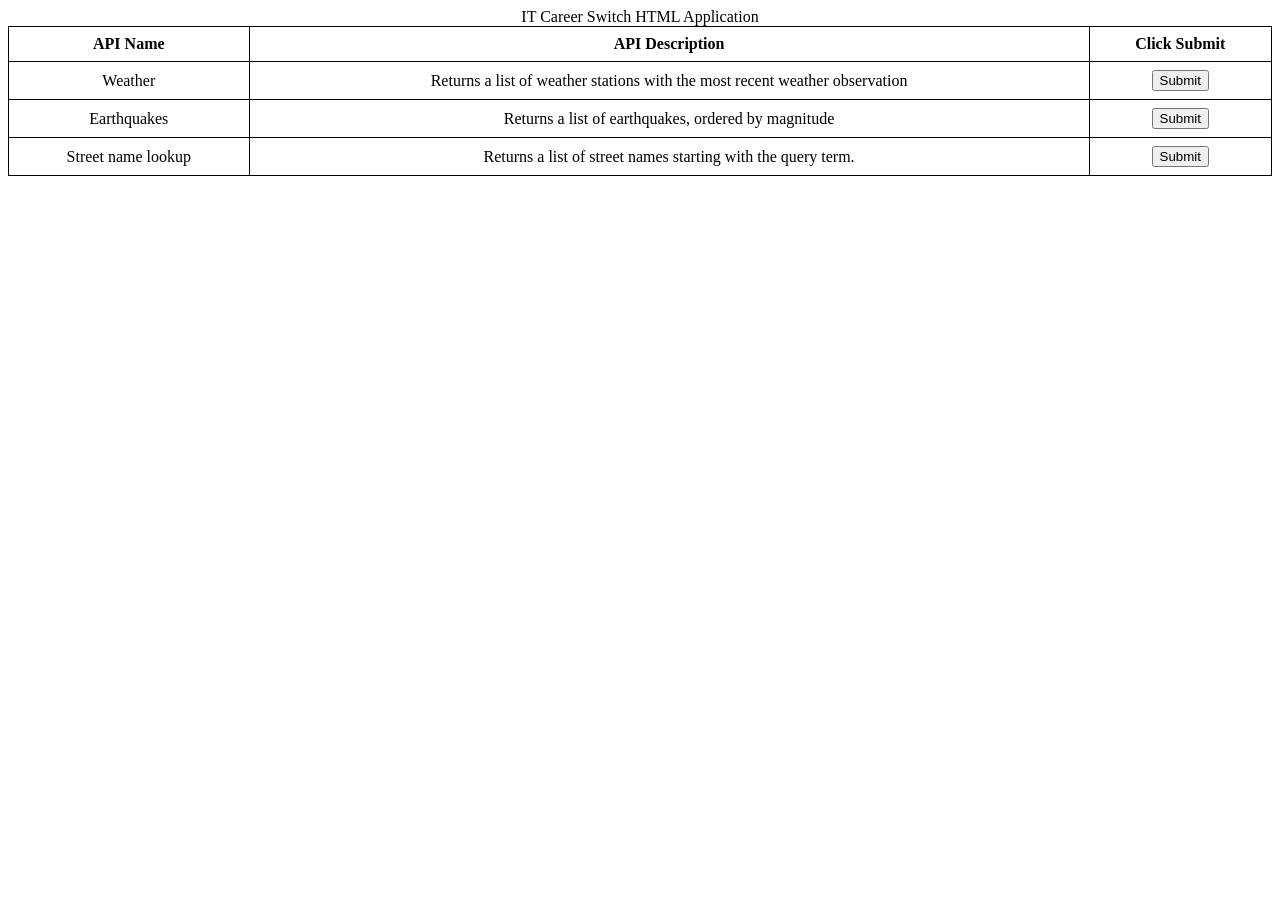
==== task/index.html @ 81d493b4 "Add files via upload Add file via upload" ====
<!DOCTYPE html>
<html lang="en">
    <head>
        <title>IT career switch HTML application</title>
        <meta charset="utf-8">
        <meta name="viewport" content="width=device-width, initial-scale=1.0">
        <style>
            table {
                width: 100%;
                border-collapse: collapse;
            }
    
            th, td {
                border: 1px solid #000;
                text-align: center;
                padding: 8px;
            }
    
            th {
                font-weight: bold;
            }
        </style>

        <link href="libs/css/style.css" rel="stylesheet" />

    </head>

    <body>
        <div id="preloader"></div>
        <table>
            <caption>IT Career Switch HTML Application</caption>
          <thead>
            <tr id="head">
                <th>API Name</th>
                <th>API Description</th>
                <th>Click Submit</th>
            </tr>
          </thead>
          <tbody>
            <tr>
                <td class="apiName">Weather</td>
                <td class="apiDescription">Returns a list of weather stations with the most recent weather 
                    observation</td>
                <td class="wrap"><button class="button" id="weatherBtn">Submit</button>
                </td>
            </tr>
            <tr>
                <td class="apiName">Earthquakes</td>
                <td class="apiDescription">Returns a list of earthquakes, ordered by magnitude
                </td>
                <td class="wrap">
                    <button class="button" id="earthquakeBtn">Submit</button>
                </td>
            </tr>
            <tr>
                <td class="apiName">Street name lookup</td>
                <td class="apiDescription">Returns a list of street names starting with the query term.
                </td>
                <td class="wrap">
                    <button class="button" id="streetNameLookupBtn">Submit</button>
                </td>
            </tr>
          </tbody>  
        </table>
        <script src="libs/js/jquery-2.2.3.min.js"></script>
        <script src="libs/js/script.js"></script>

    </body>
</html>
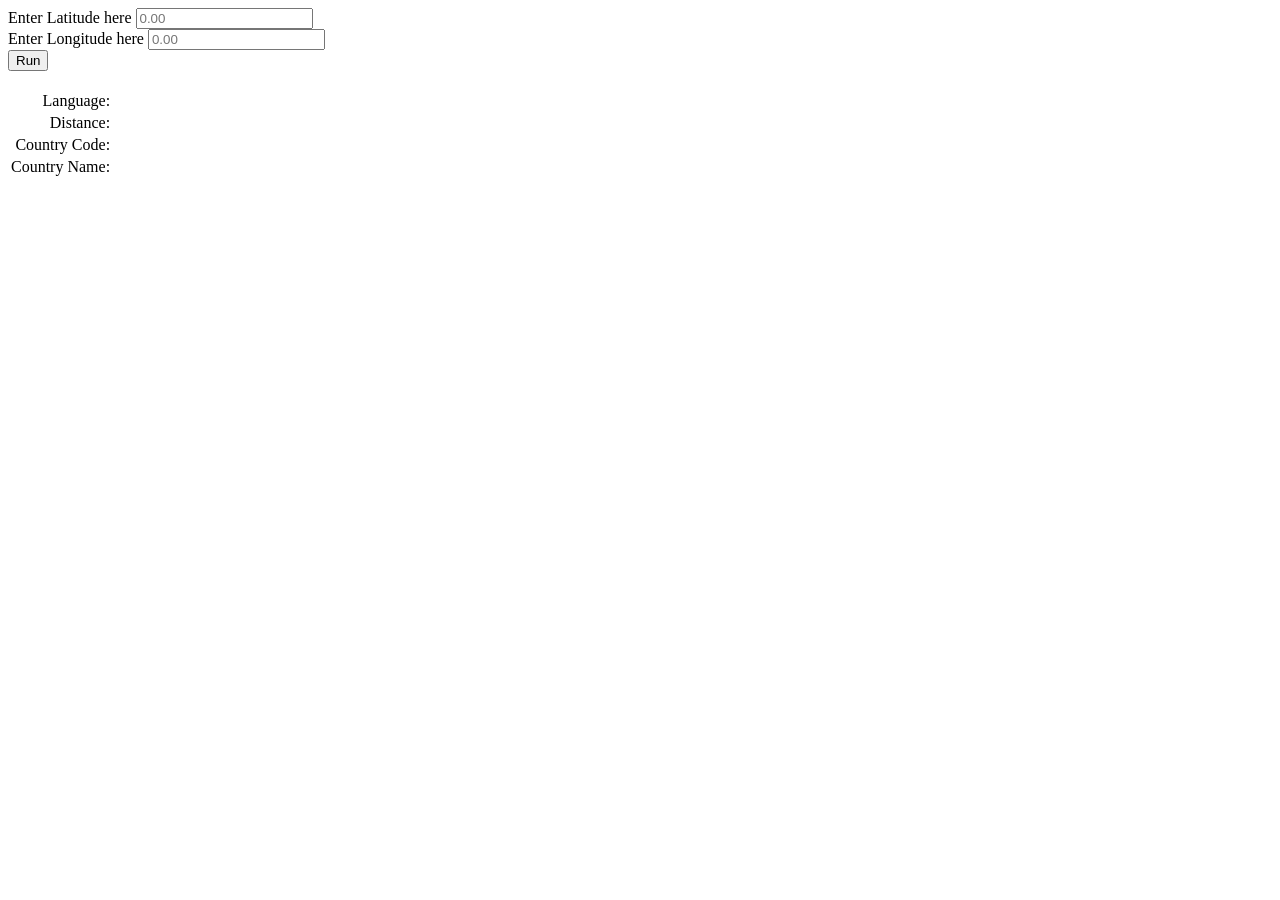
==== commit f6c6955f: "file setup" ====
--- a/task/index.html
+++ b/task/index.html
@@ -1,69 +1,91 @@
-<!DOCTYPE html>
+<!doctype html>
+
 <html lang="en">
-    <head>
-        <title>IT career switch HTML application</title>
-        <meta charset="utf-8">
-        <meta name="viewport" content="width=device-width, initial-scale=1.0">
-        <style>
-            table {
-                width: 100%;
-                border-collapse: collapse;
-            }
+
+	<head>
+
+		<meta charset="utf-8">
+
+		<title>IT career switch task</title>
+		<meta name="description" content="IT career switch task">
+		<meta name="author" content="Barke Abeid">
+
+	</head>
+
+	<body>
+
     
-            th, td {
-                border: 1px solid #000;
-                text-align: center;
-                padding: 8px;
-            }
-    
-            th {
-                font-weight: bold;
-            }
-        </style>
+        
+            <div class="input-container">
+                <lable>Enter Latitude here</lable>
+                <input type="number" id="numericInput" step="0.1" min="0" placeholder="0.00">
+            </div>
 
-        <link href="libs/css/style.css" rel="stylesheet" />
 
-    </head>
+            <div class="input-container">
+                <lable>Enter Longitude here</lable>
+                <input type="number" id="numericInput" step="0.1" min="0" placeholder="0.00">
+            </div>
 
-    <body>
-        <div id="preloader"></div>
-        <table>
-            <caption>IT Career Switch HTML Application</caption>
-          <thead>
-            <tr id="head">
-                <th>API Name</th>
-                <th>API Description</th>
-                <th>Click Submit</th>
-            </tr>
-          </thead>
-          <tbody>
-            <tr>
-                <td class="apiName">Weather</td>
-                <td class="apiDescription">Returns a list of weather stations with the most recent weather 
-                    observation</td>
-                <td class="wrap"><button class="button" id="weatherBtn">Submit</button>
-                </td>
-            </tr>
-            <tr>
-                <td class="apiName">Earthquakes</td>
-                <td class="apiDescription">Returns a list of earthquakes, ordered by magnitude
-                </td>
-                <td class="wrap">
-                    <button class="button" id="earthquakeBtn">Submit</button>
-                </td>
-            </tr>
-            <tr>
-                <td class="apiName">Street name lookup</td>
-                <td class="apiDescription">Returns a list of street names starting with the query term.
-                </td>
-                <td class="wrap">
-                    <button class="button" id="streetNameLookupBtn">Submit</button>
-                </td>
-            </tr>
-          </tbody>  
-        </table>
-        <script src="libs/js/jquery-2.2.3.min.js"></script>
-        <script src="libs/js/script.js"></script>
 
-    </body>
+
+		<button id="btnRun">Run</button>
+
+		<br><br>
+
+		<div id="divResults">
+			
+			<table>
+
+				<tr>
+					<td align="right">
+						Language: 
+					</td>
+					<td id="Language">
+						
+					</td>
+
+				</tr>
+
+				<tr>
+					<td align="right">
+						Distance: 
+					</td>
+					<td id="txtDistance">
+						
+					</td>
+
+				</tr>
+
+				<tr>
+					<td align="right">
+						Country Code: 
+					</td>
+					<td id="txtCountryCode">
+						
+					</td>
+
+				</tr>
+
+				<tr>
+					<td align="right">
+						Country Name: 
+					</td>
+					<td id="txtCountryName">
+						
+					</td>
+
+				</tr>
+
+
+
+			</table>
+
+		</div>
+
+		<script type="application/javascript" src="libs/js/jquery-2.2.3.min.js"></script>
+		<script type="application/javascript" src="libs/js/script.js"></script>
+
+	</body>
+
 </html>
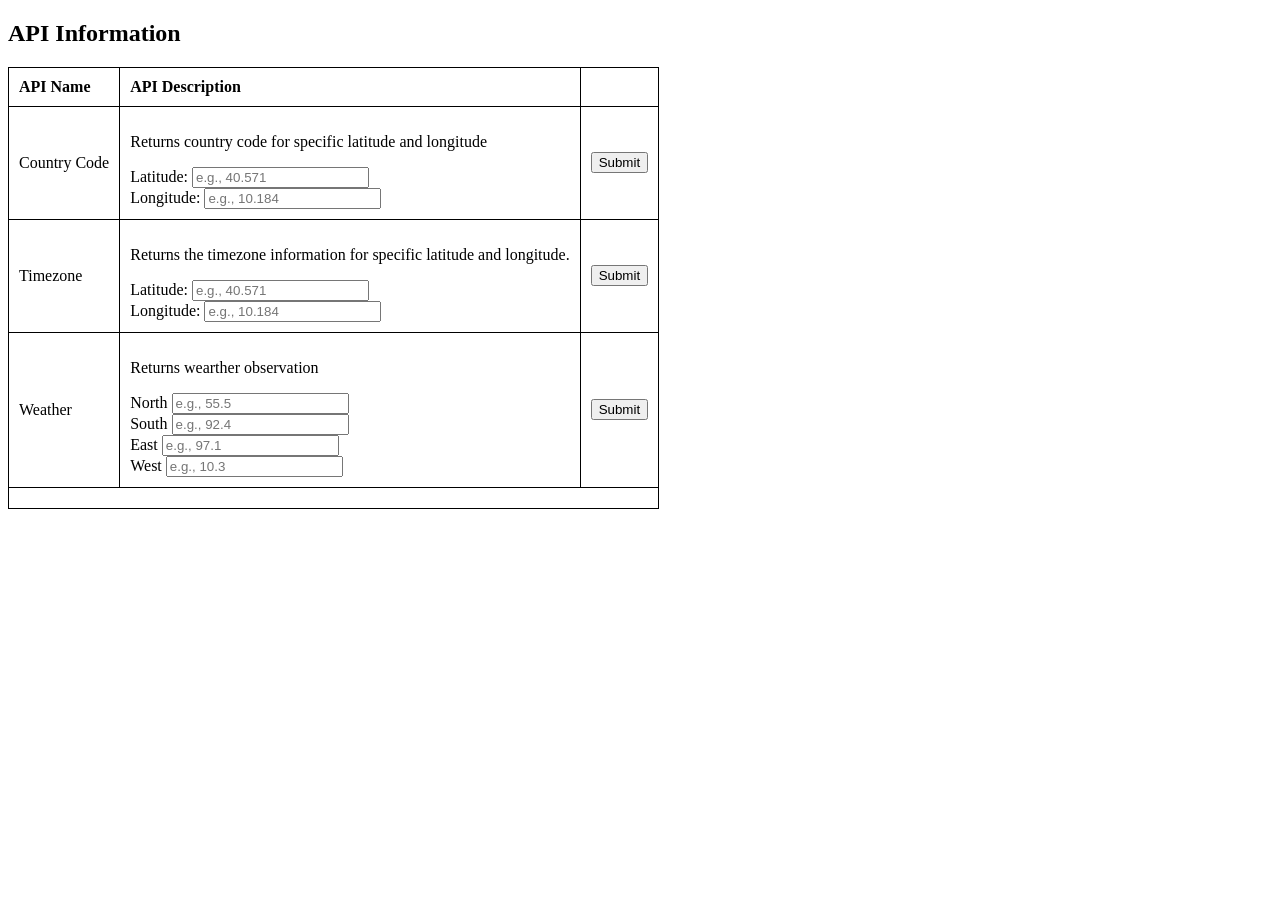
==== commit 8d0f07fd: "File setup" ====
--- a/task/index.html
+++ b/task/index.html
@@ -1,91 +1,82 @@
-<!doctype html>
+<!DOCTYPE html>
+<html lang="en">
+<head>
+    <meta charset="UTF-8">
+    <meta name="viewport" content="width=device-width, initial-scale=1.0">
+    <title>API Table</title>
+    <style>
+        table, th, td {
+            border: 1px solid black;
+            border-collapse: collapse;
+        }
+        th, td {
+            padding: 10px;
+            text-align: left;
+        }
+    </style>
+</head>
+<body>
 
-<html lang="en">
+<h2>API Information</h2>
 
-	<head>
+<table>
+    <tr>
+        <th>API Name</th>
+        <th>API Description</th>
+        <th></th>
+    </tr>
+    <tr>
+        <td>Country Code</td>
+        <td>
+			<p>Returns country code for specific latitude and longitude</p>
+			<label for="lat">Latitude:</label>
+			<input type="text" id="lat" name="lat" placeholder="e.g., 40.571"><br>
+			<label for="lng">Longitude:</label>
+			<input type="text" id="lng" name="lng" placeholder="e.g., 10.184">
+		</td>
+        <td>
+			<button id="btnRun1">Submit</button>
+		</td>
+    </tr>
+    <tr>
+        <td>Timezone</td>
+        <td>
+			<p>Returns the timezone information for specific latitude and longitude.</p>
+			<label for="lat">Latitude:</label>
+			<input type="text" id="lat" name="lat" placeholder="e.g., 40.571"><br>
+			<label for="lng">Longitude:</label>
+			<input type="text" id="lng" name="lng" placeholder="e.g., 10.184">
+		</td>
+        <td>
+			<button id="btnRun2">Submit</button>
+		</td>
+    </tr>
+    <tr>
+        <td>Weather</td>
+        <td>
+			<p>Returns wearther observation</p>
+			<label for="north">North</label>
+			<input type="text" id="north" name="north" placeholder="e.g., 55.5"><br>
+			<label for="south">South</label>
+			<input type="text" id="south" name="south" placeholder="e.g., 92.4"><br>
+			<label for="east">East</label>
+			<input type="text" id="east" name="east" placeholder="e.g., 97.1"><br>
+			<label for="west">West</label>
+			<input type="text" id="west" name="west" placeholder="e.g., 10.3">
+		</td>
+        <td>
+			<button id="btnRun3">Submit</button>
+		</td>
+    </tr>
+    <tr>
+        <td colspan="3">
+			<div id="result"></div>
+		</td>
+    </tr>
+</table>
 
-		<meta charset="utf-8">
+<script type="application/javascript" src="libs/js/jquery-2.2.3.min.js"></script>
+<script type="application/javascript" src="libs/js/script.js"></script>
 
-		<title>IT career switch task</title>
-		<meta name="description" content="IT career switch task">
-		<meta name="author" content="Barke Abeid">
-
-	</head>
-
-	<body>
-
-    
-        
-            <div class="input-container">
-                <lable>Enter Latitude here</lable>
-                <input type="number" id="numericInput" step="0.1" min="0" placeholder="0.00">
-            </div>
-
-
-            <div class="input-container">
-                <lable>Enter Longitude here</lable>
-                <input type="number" id="numericInput" step="0.1" min="0" placeholder="0.00">
-            </div>
-
-
-
-		<button id="btnRun">Run</button>
-
-		<br><br>
-
-		<div id="divResults">
-			
-			<table>
-
-				<tr>
-					<td align="right">
-						Language: 
-					</td>
-					<td id="Language">
-						
-					</td>
-
-				</tr>
-
-				<tr>
-					<td align="right">
-						Distance: 
-					</td>
-					<td id="txtDistance">
-						
-					</td>
-
-				</tr>
-
-				<tr>
-					<td align="right">
-						Country Code: 
-					</td>
-					<td id="txtCountryCode">
-						
-					</td>
-
-				</tr>
-
-				<tr>
-					<td align="right">
-						Country Name: 
-					</td>
-					<td id="txtCountryName">
-						
-					</td>
-
-				</tr>
-
-
-
-			</table>
-
-		</div>
-
-		<script type="application/javascript" src="libs/js/jquery-2.2.3.min.js"></script>
-		<script type="application/javascript" src="libs/js/script.js"></script>
-
-	</body>
-
-</html>+</body>
+</html>
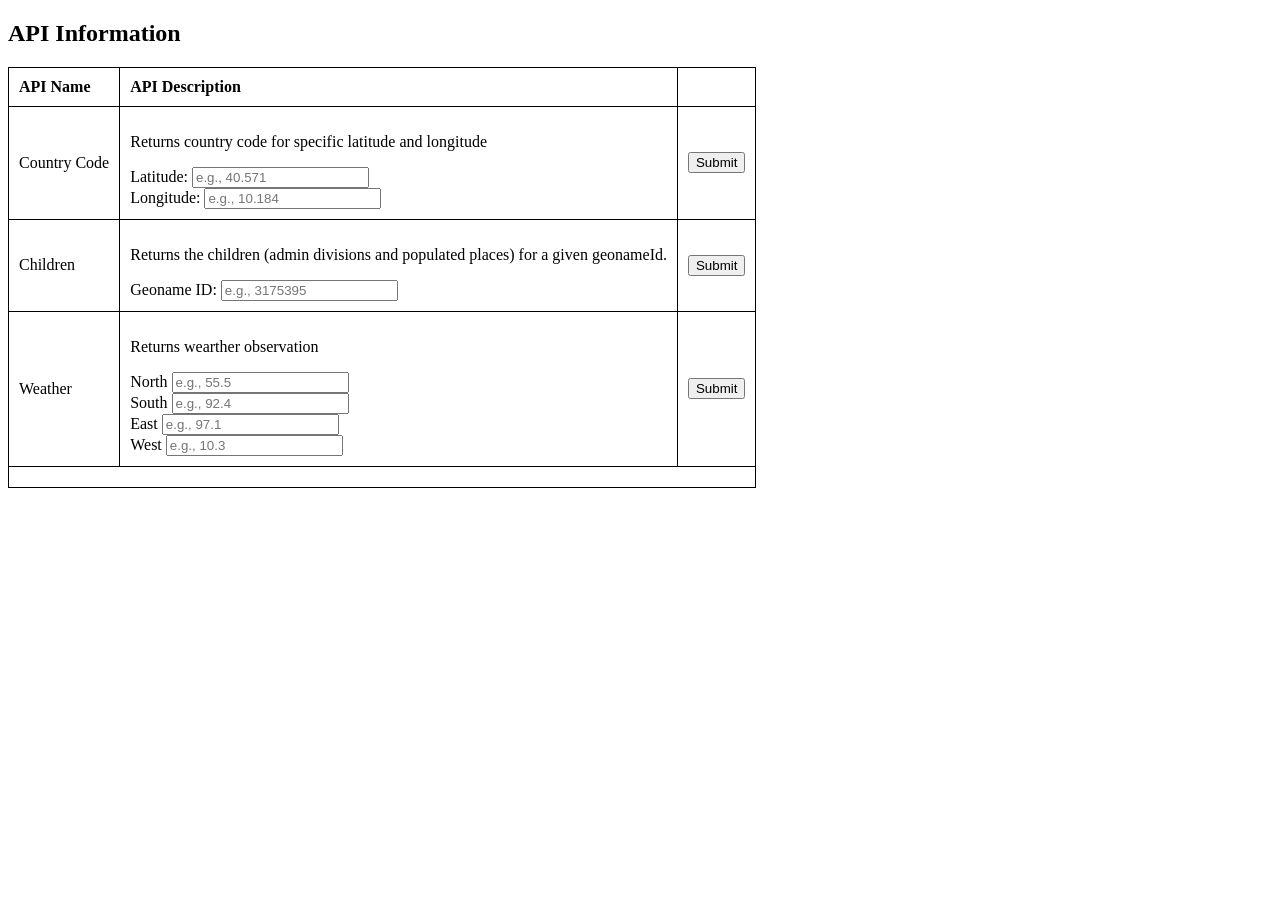
==== commit 968564c8: "file setup" ====
--- a/task/index.html
+++ b/task/index.html
@@ -35,20 +35,18 @@
 			<input type="text" id="lng" name="lng" placeholder="e.g., 10.184">
 		</td>
         <td>
-			<button id="btnRun1">Submit</button>
+			<button class="button" id="btnRun1">Submit</button>
 		</td>
     </tr>
     <tr>
-        <td>Timezone</td>
+        <td>Children</td>
         <td>
-			<p>Returns the timezone information for specific latitude and longitude.</p>
-			<label for="lat">Latitude:</label>
-			<input type="text" id="lat" name="lat" placeholder="e.g., 40.571"><br>
-			<label for="lng">Longitude:</label>
-			<input type="text" id="lng" name="lng" placeholder="e.g., 10.184">
+			<p>Returns the children (admin divisions and populated places) for a given geonameId.</p>
+			<label for="geonameId">Geoname ID:</label>
+			<input type="text" id="geonameId" name="geonameId" placeholder="e.g., 3175395">
 		</td>
         <td>
-			<button id="btnRun2">Submit</button>
+			<button class="button" id="btnRun2">Submit</button>
 		</td>
     </tr>
     <tr>
@@ -65,7 +63,7 @@
 			<input type="text" id="west" name="west" placeholder="e.g., 10.3">
 		</td>
         <td>
-			<button id="btnRun3">Submit</button>
+			<button class="button" id="btnRun3">Submit</button>
 		</td>
     </tr>
     <tr>
@@ -75,8 +73,8 @@
     </tr>
 </table>
 
-<script type="application/javascript" src="libs/js/jquery-2.2.3.min.js"></script>
-<script type="application/javascript" src="libs/js/script.js"></script>
+<script src="libs/js/jquery-2.2.3.min.js"></script>
+<script src="libs/js/script.js"></script>
 
 </body>
 </html>
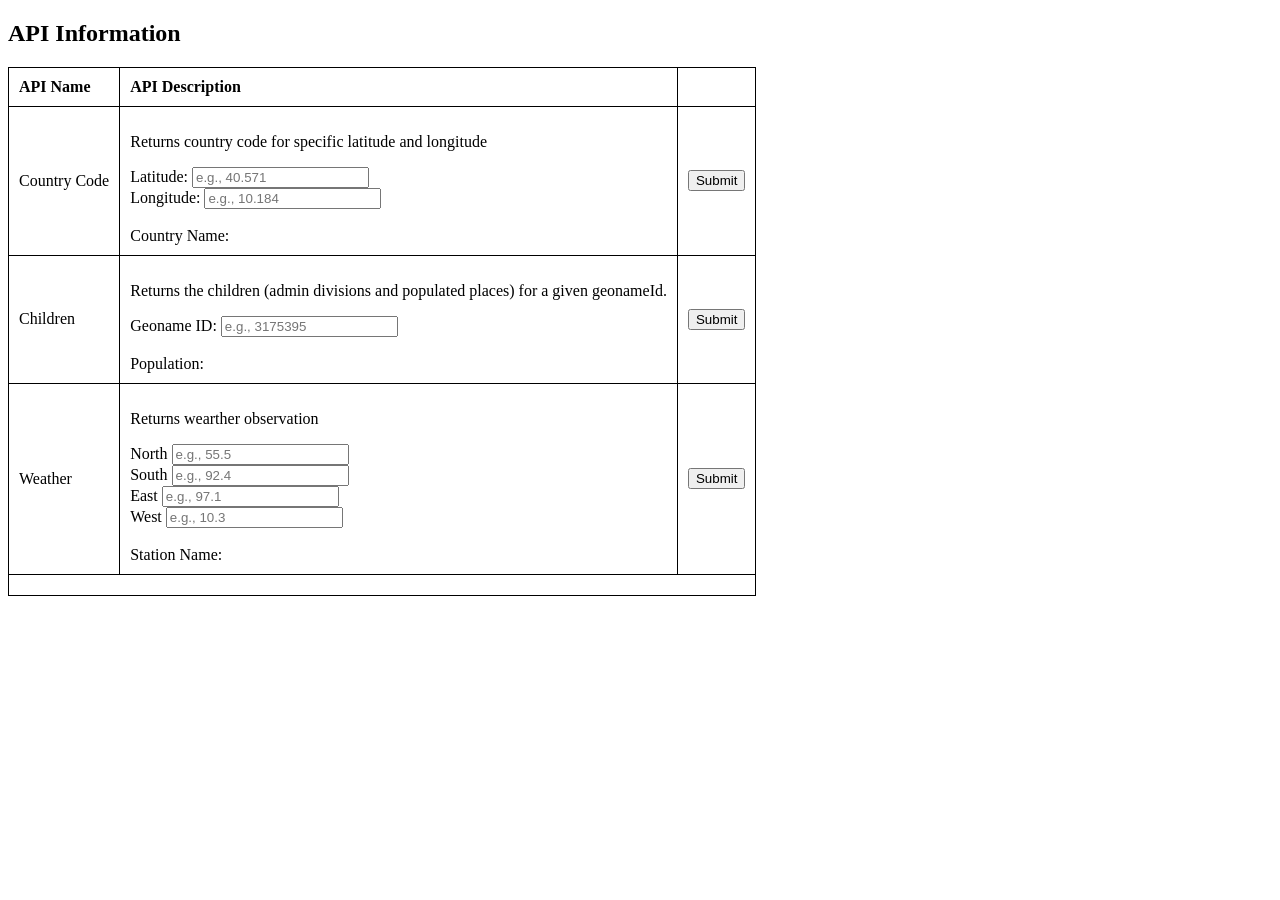
==== commit f2b7fbcd: "file setup" ====
--- a/task/index.html
+++ b/task/index.html
@@ -29,10 +29,11 @@
         <td>Country Code</td>
         <td>
 			<p>Returns country code for specific latitude and longitude</p>
-			<label for="lat">Latitude:</label>
-			<input type="text" id="lat" name="lat" placeholder="e.g., 40.571"><br>
-			<label for="lng">Longitude:</label>
-			<input type="text" id="lng" name="lng" placeholder="e.g., 10.184">
+			<label for="latitude">Latitude:</label>
+			<input type="text" id="selLatitude" name="latitude" placeholder="e.g., 40.571"><br>
+			<label for="longitude">Longitude:</label>
+			<input type="text" id="selLongitude" name="longitude" placeholder="e.g., 10.184"><br><br>
+            Country Name:<output type="text" id="txtCountryName" name="countryName"></output>
 		</td>
         <td>
 			<button class="button" id="btnRun1">Submit</button>
@@ -43,7 +44,8 @@
         <td>
 			<p>Returns the children (admin divisions and populated places) for a given geonameId.</p>
 			<label for="geonameId">Geoname ID:</label>
-			<input type="text" id="geonameId" name="geonameId" placeholder="e.g., 3175395">
+			<input type="text" id="selGeonameId" name="geonameId" placeholder="e.g., 3175395"><br><br>
+            Population:<output type="text" id="txtPopulation" name="population"></output>
 		</td>
         <td>
 			<button class="button" id="btnRun2">Submit</button>
@@ -54,13 +56,14 @@
         <td>
 			<p>Returns wearther observation</p>
 			<label for="north">North</label>
-			<input type="text" id="north" name="north" placeholder="e.g., 55.5"><br>
+			<input type="text" id="selNorth" name="north" placeholder="e.g., 55.5"><br>
 			<label for="south">South</label>
-			<input type="text" id="south" name="south" placeholder="e.g., 92.4"><br>
+			<input type="text" id="selSouth" name="south" placeholder="e.g., 92.4"><br>
 			<label for="east">East</label>
-			<input type="text" id="east" name="east" placeholder="e.g., 97.1"><br>
+			<input type="text" id="selEast" name="east" placeholder="e.g., 97.1"><br>
 			<label for="west">West</label>
-			<input type="text" id="west" name="west" placeholder="e.g., 10.3">
+			<input type="text" id="selWest" name="west" placeholder="e.g., 10.3"><br><br>
+            Station Name:<output type="text" id="txtStationName" name="stationname"></output>
 		</td>
         <td>
 			<button class="button" id="btnRun3">Submit</button>
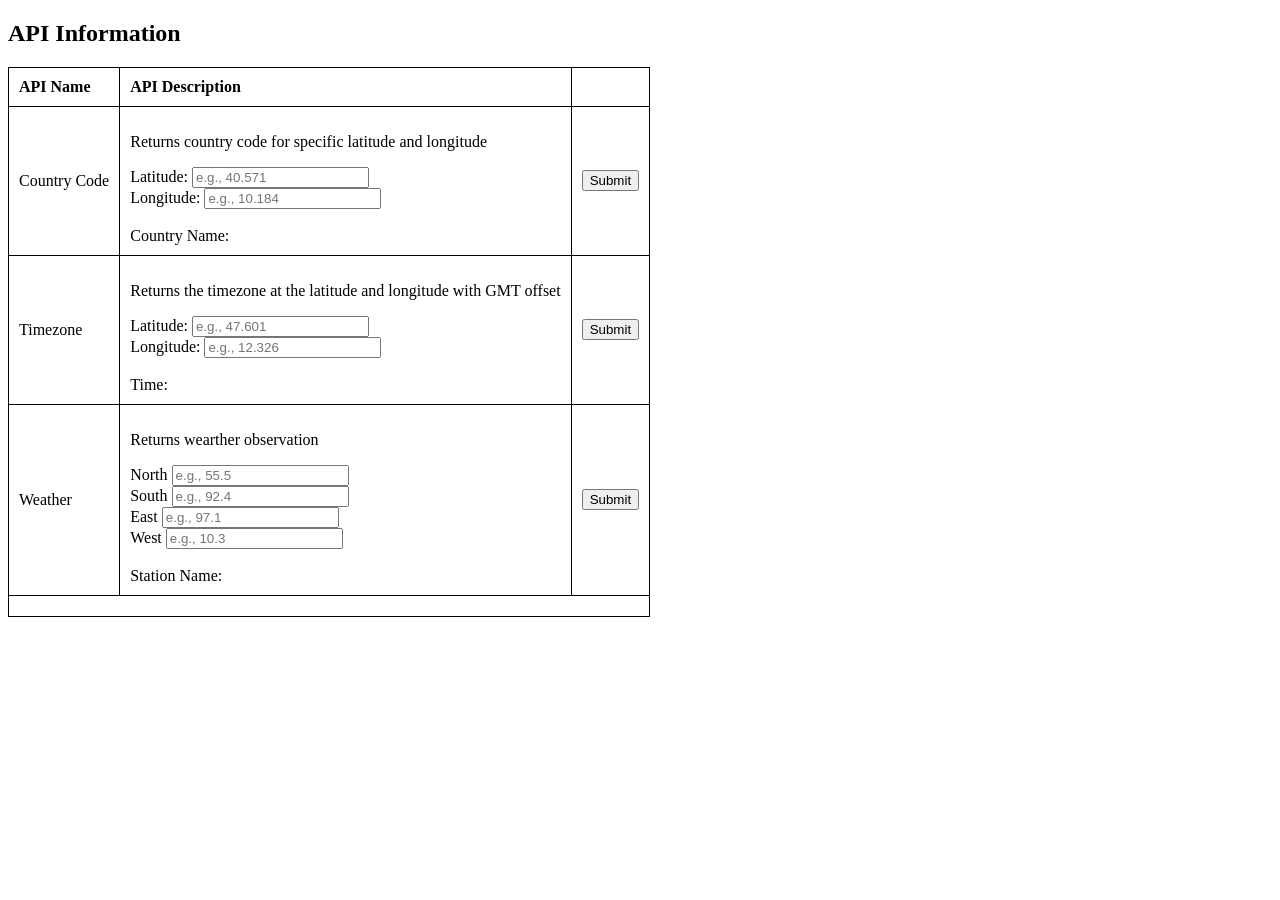
==== commit c8745840: "file setup" ====
--- a/task/index.html
+++ b/task/index.html
@@ -40,12 +40,14 @@
 		</td>
     </tr>
     <tr>
-        <td>Children</td>
+        <td>Timezone</td>
         <td>
-			<p>Returns the children (admin divisions and populated places) for a given geonameId.</p>
-			<label for="geonameId">Geoname ID:</label>
-			<input type="text" id="selGeonameId" name="geonameId" placeholder="e.g., 3175395"><br><br>
-            Population:<output type="text" id="txtPopulation" name="population"></output>
+			<p>Returns the timezone at the latitude and longitude with GMT offset</p>
+			<label for="lat">Latitude:</label>
+			<input type="text" id="selLat" name="latitude" placeholder="e.g., 47.601"><br>
+			<label for="long">Longitude:</label>
+			<input type="text" id="selLong" name="longitude" placeholder="e.g., 12.326"><br><br>
+            Time:<output type="text" id="txtTime" name="time"></output>
 		</td>
         <td>
 			<button class="button" id="btnRun2">Submit</button>
